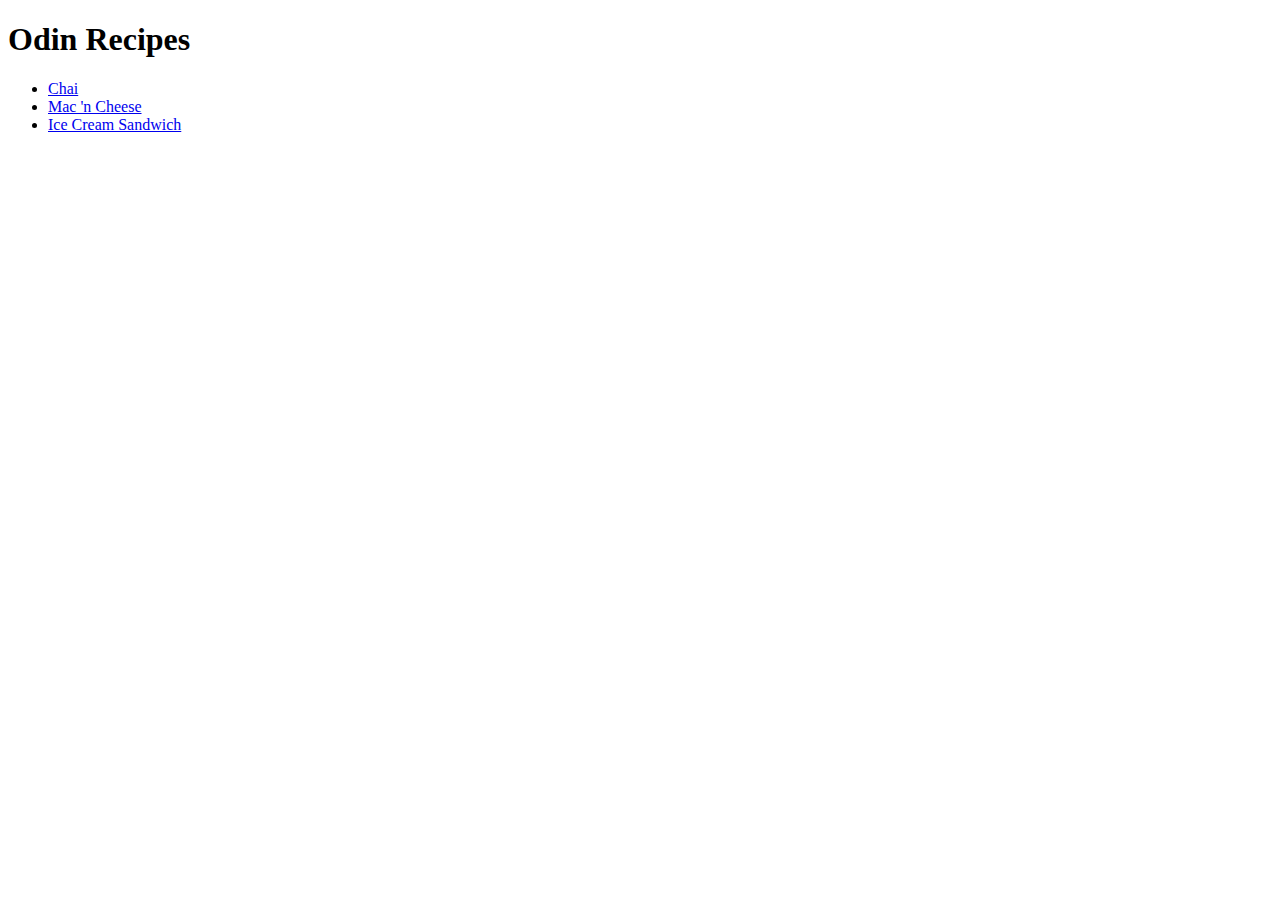
==== index.html @ 8482276a "Populate recipes" ====
<!DOCTYPE html>
<html lang="en">
<head>
    <meta charset="UTF-8">
    <meta name="viewport" content="width=device-width, initial-scale=1.0">
    <title>Recipes for your Salamander to Enjoy</title>
</head>
<body>
    <h1>Odin Recipes</h1>
    <ul>
        <li><a href="./recipes/chai.html">Chai</a></li>
        <li><a href="./recipes/macncheese.html">Mac 'n Cheese</a></li>
        <li><a href="./recipes/icecream.html">Ice Cream Sandwich</a></li>
    </ul>   
</body>
</html>
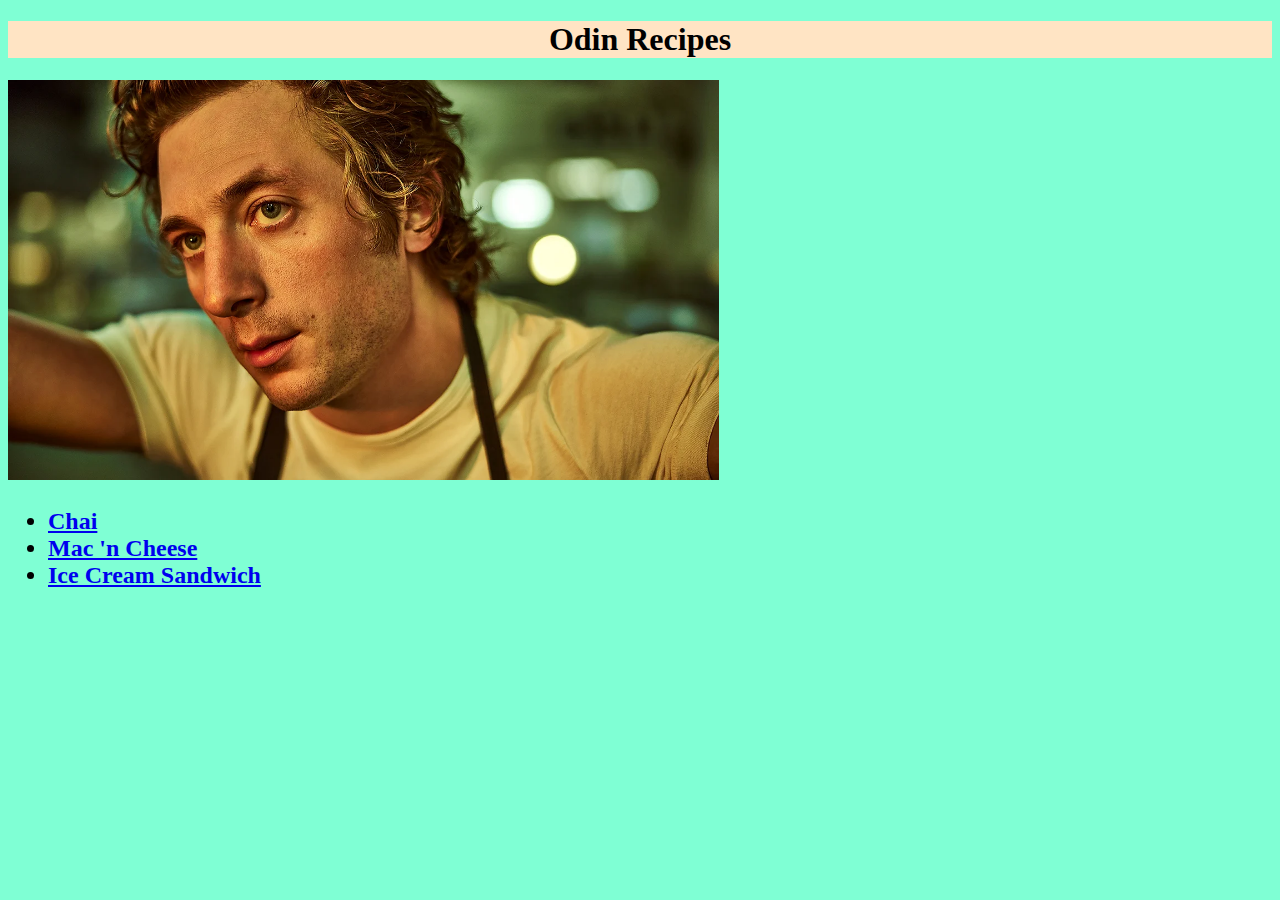
==== commit 0ab81bfe: "Update project with CSS stylesheet" ====
--- a/index.html
+++ b/index.html
@@ -3,11 +3,15 @@
 <head>
     <meta charset="UTF-8">
     <meta name="viewport" content="width=device-width, initial-scale=1.0">
+    <link rel="stylesheet" href="./style.css">
     <title>Recipes for your Salamander to Enjoy</title>
 </head>
-<body>
+<body class="index-page">
     <h1>Odin Recipes</h1>
-    <ul>
+
+    <img src="./images/cook.jpg">
+
+    <ul class="recipe-link">
         <li><a href="./recipes/chai.html">Chai</a></li>
         <li><a href="./recipes/macncheese.html">Mac 'n Cheese</a></li>
         <li><a href="./recipes/icecream.html">Ice Cream Sandwich</a></li>
--- a/style.css
+++ b/style.css
@@ -0,0 +1,34 @@
+img {
+    height: 400px;
+    width: auto;
+}
+
+.index-page {
+    background-color: #7fffd4;
+}
+
+.index-page h1 {
+    background-color: #ffe4c4;
+    text-align: center;
+}
+
+.recipe-page {
+    background-color: #ffe4c4;
+}
+
+.food-name {
+    text-align: center;
+    background-color: #7fffd4;
+    font-weight: 600;
+}
+
+.recipe-link {
+    font-size: 24px;
+    font-weight: bold;
+}
+
+.food-desc {
+    font-size: 24px;
+    text-align: center;
+    font-style: italic;
+}